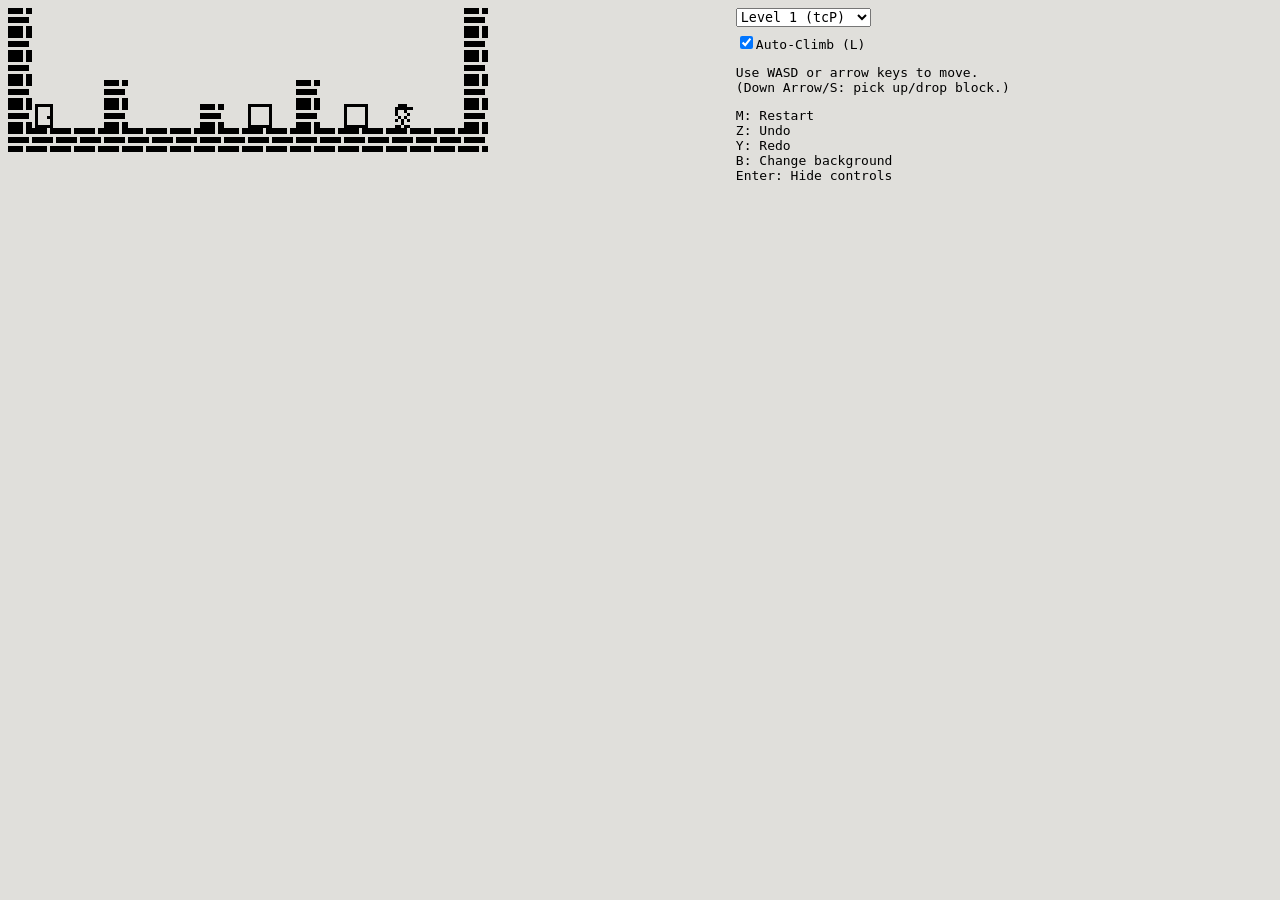
==== index.html @ a76622f7 "Updated for 2digit release" ====
<!DOCTYPE html>
<html lang="en" onkeyDown="key(event)">
<head>
<meta charset="UTF-8">
<link rel="stylesheet" type="text/css" href="style.css">
<script src="levels.js"></script>
<script src="script.js"></script>
<title>Block Dude</title>
</head>
<body>
<canvas id="screen" height="456" width="696"></canvas>
<div class="sidebar">
	<div id="controls">
		<select onchange="selectLevel()" id="levelSelector">
			<option value="0">Level 1 (tcP)</option>
			<option value="1">Level 2 (ARo)</option>
			<option value="2">Level 3 (CKs)</option>
			<option value="3">Level 4 (daN)</option>
			<option value="4">Level 5 (BAH)</option>
			<option value="5">Level 6 (Ion)</option>
			<option value="6">Level 7 (Twe)</option>
			<option value="7">Level 8 (nTy)</option>
			<option value="8">Level 9 (iRC)</option>
			<option value="9">Level 10 (JmK)</option>
			<option value="10">Level 11 (wTF)</option>
		</select>
		<div>
			<label><input type="checkbox" id="autoClimb" onchange="setAutoClimb()" checked>Auto-Climb (L)</label>
		</div>
		<div>
			<p>
			Use WASD or arrow keys to move.<br>
			(Down Arrow/S: pick up/drop block.)
			</p><p>
			M: Restart<br>
			Z: Undo<br>
			Y: Redo<br>
			<!-- H: Show move history<br> -->
			B: Change background<br>
			Enter: Hide controls
			</p>
		</div>
	</div>
	<!--
	<div id="history">
		<span id="undo"></span><span id="redo"></span>
	</div>
	-->
</div>
</body>
</html>
---- style.css ----
* {
	font-family: monospace;
}

body {
	background-color: #E0DFDB;
}

.sidebar {
	display: inline-block;
	vertical-align: top;
}

#controls {
	margin-bottom: 10px;
}

#controls > *:not(:last-child) {
	margin-bottom: 6px;
}

canvas {
	display: inline-block;

	image-rendering: pixelated;
	image-rendering: -moz-crisp-edges;
	image-rendering: crisp-edges;

	margin-right: 24px;
	margin-bottom: 24px;
}

#history {
	display: inline-block;
	width: 256px;
	overflow-wrap: break-word;
}

#redo {
	color: rgba(0, 0, 0, .33);
}

.hide {
	
	/* I don't like this, but it's the easiest way. 
	hidden=true doesn't work when you specify the display property.	*/
	
	display: none !important;
}
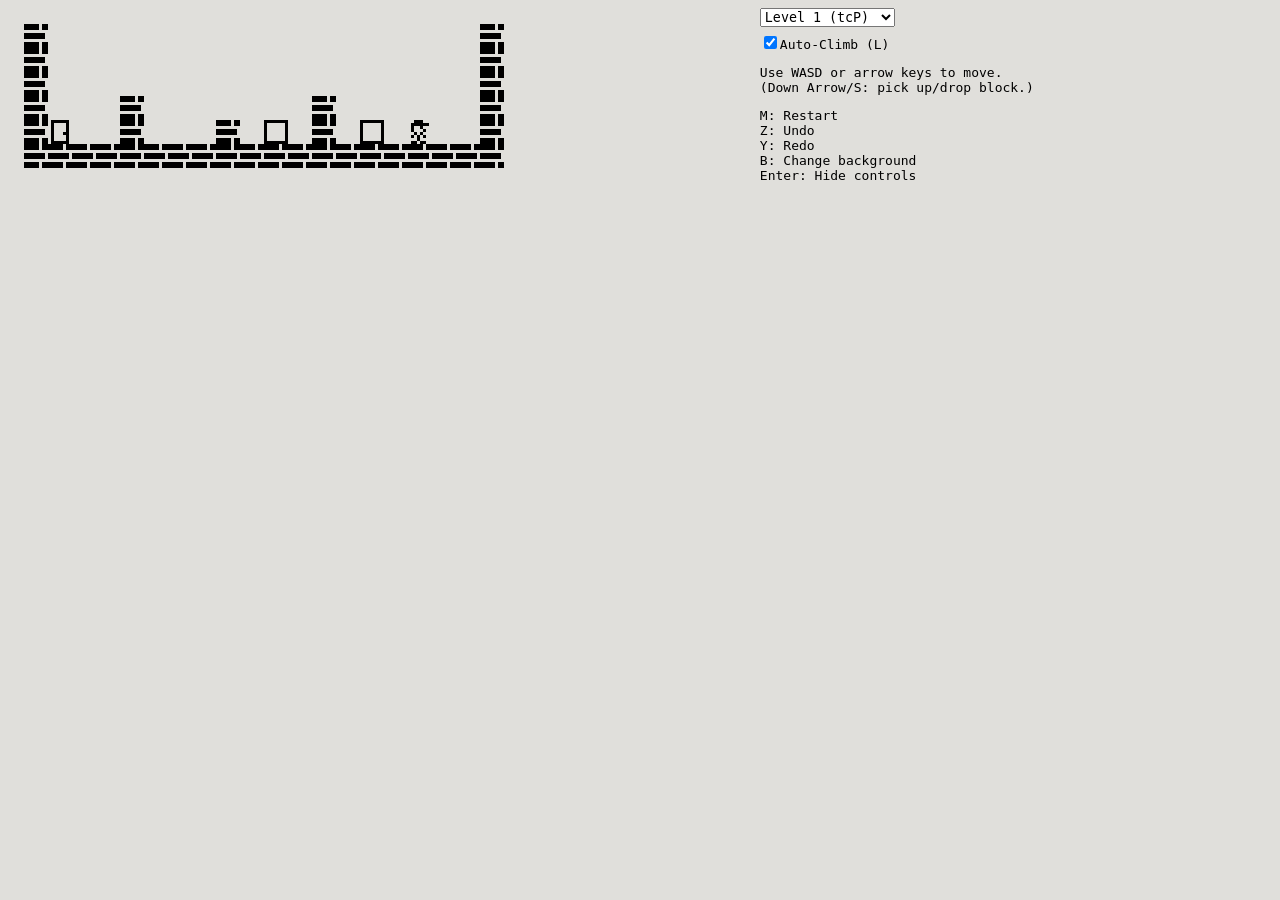
==== commit f8674a75: "touch commands v1" ====
--- a/index.html
+++ b/index.html
@@ -7,7 +7,7 @@
 <script src="script.js"></script>
 <title>Block Dude</title>
 </head>
-<body>
+<body onclick="touch(event)">
 <canvas id="screen" height="456" width="696"></canvas>
 <div class="sidebar">
 	<div id="controls">
--- a/style.css
+++ b/style.css
@@ -4,9 +4,12 @@
 
 body {
 	background-color: #E0DFDB;
+	padding: 0;
+	margin: 0
 }
 
 .sidebar {
+	margin: 8px;
 	display: inline-block;
 	vertical-align: top;
 }
@@ -20,6 +23,7 @@
 }
 
 canvas {
+	margin: 24px;
 	display: inline-block;
 
 	image-rendering: pixelated;
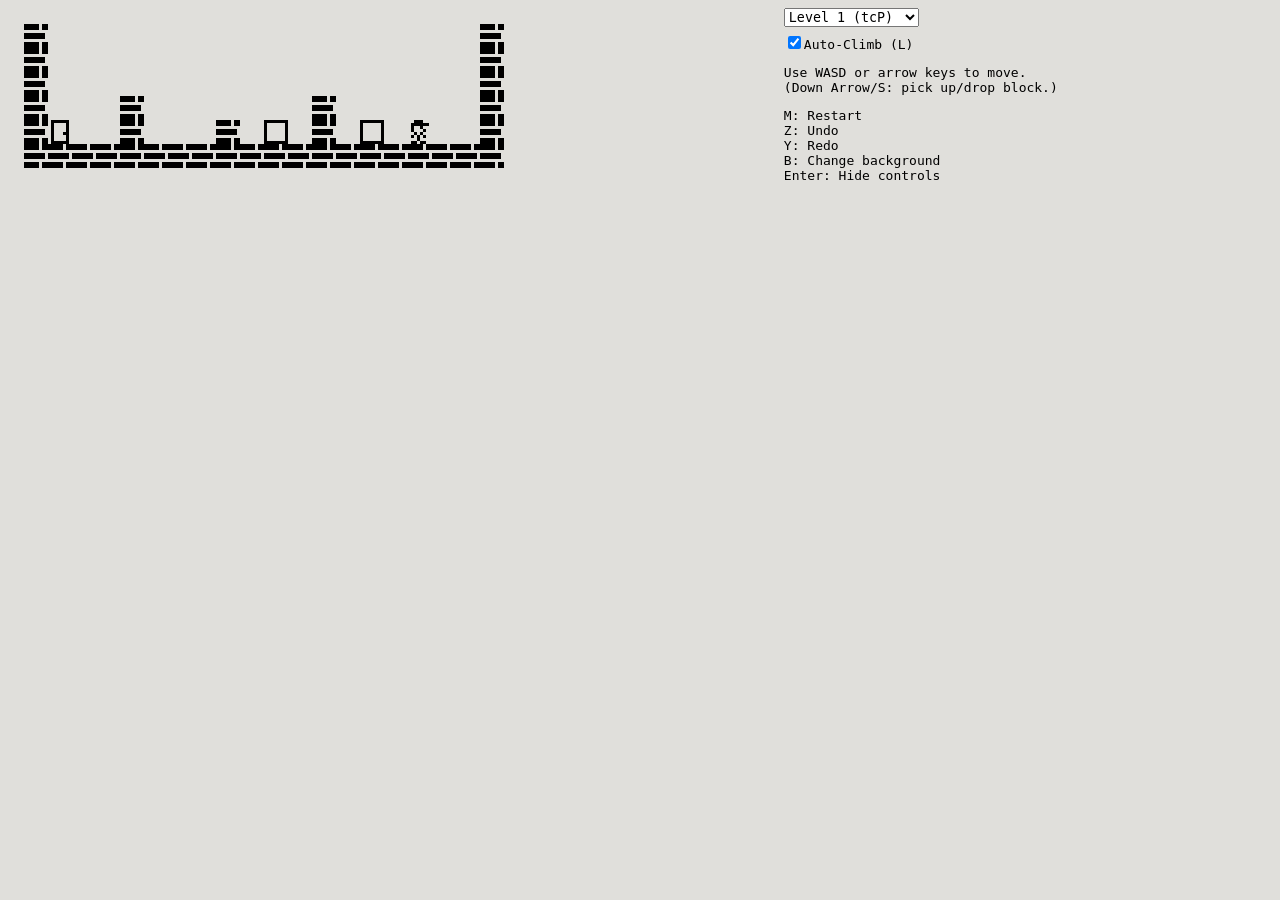
==== commit e277c61b: "what's the best way to do this?" ====
--- a/index.html
+++ b/index.html
@@ -7,8 +7,8 @@
 <script src="script.js"></script>
 <title>Block Dude</title>
 </head>
-<body onclick="touch(event)">
-<canvas id="screen" height="456" width="696"></canvas>
+<body>
+<canvas id="screen" height="456" width="696" onclick="touch(event)"></canvas>
 <div class="sidebar">
 	<div id="controls">
 		<select onchange="selectLevel()" id="levelSelector">
--- a/style.css
+++ b/style.css
@@ -23,7 +23,7 @@
 }
 
 canvas {
-	margin: 24px;
+	padding: 24px;
 	display: inline-block;
 
 	image-rendering: pixelated;
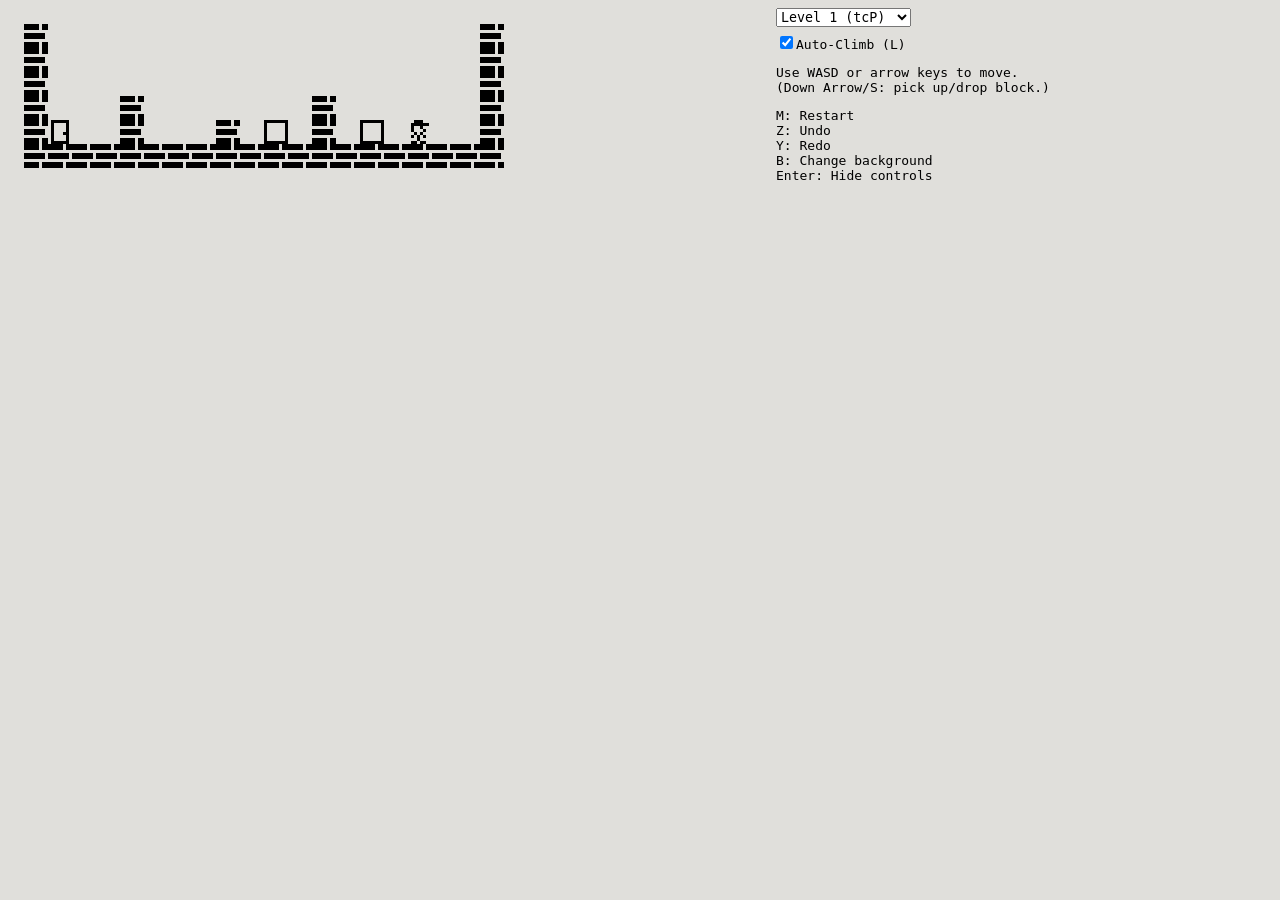
==== commit f28a6e73: "history" ====
--- a/index.html
+++ b/index.html
@@ -41,11 +41,9 @@
 			</p>
 		</div>
 	</div>
-	<!--
 	<div id="history">
 		<span id="undo"></span><span id="redo"></span>
 	</div>
-	-->
 </div>
 </body>
 </html>
--- a/style.css
+++ b/style.css
@@ -1,17 +1,17 @@
-* {
-	font-family: monospace;
-}
-
 body {
 	background-color: #E0DFDB;
-	padding: 0;
-	margin: 0
+	margin: 0;
+	display: flex;
 }
 
 .sidebar {
 	margin: 8px;
 	display: inline-block;
 	vertical-align: top;
+}
+
+* {
+	font-family: monospace;
 }
 
 #controls {
@@ -36,12 +36,13 @@
 
 #history {
 	display: inline-block;
-	width: 256px;
+	font-size: 16px;
+	width: 16em;
 	overflow-wrap: break-word;
 }
 
 #redo {
-	color: rgba(0, 0, 0, .33);
+	color: rgba(0, 0, 0, .35);
 }
 
 .hide {
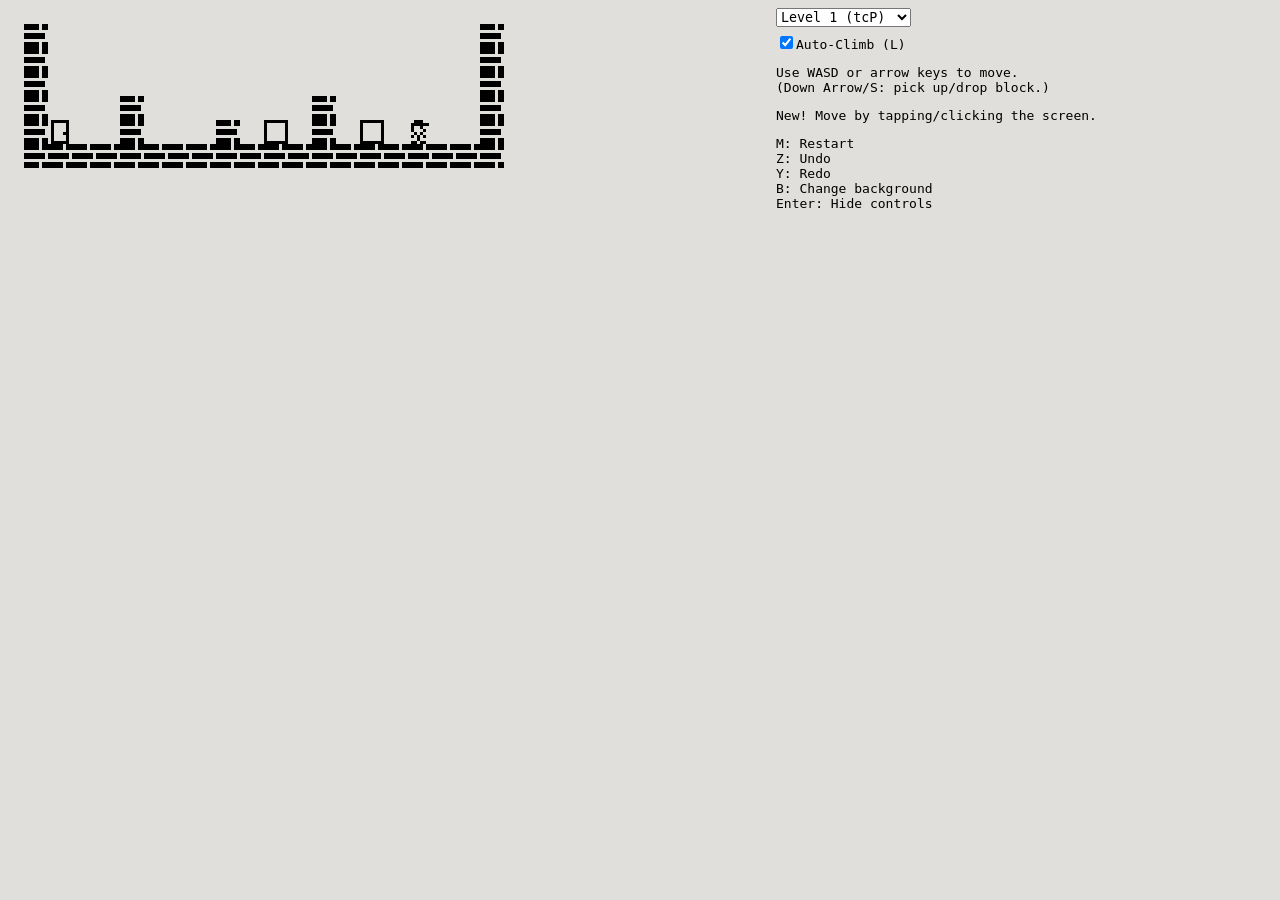
==== commit b18ea24b: "fixed autoclimb" ====
--- a/index.html
+++ b/index.html
@@ -8,7 +8,9 @@
 <title>Block Dude</title>
 </head>
 <body>
-<canvas id="screen" height="456" width="696" onclick="touch(event)"></canvas>
+<div class="border" onclick="touch(event)">
+	<canvas id="screen" height="456" width="696"></canvas>
+</div>
 <div class="sidebar">
 	<div id="controls">
 		<select onchange="selectLevel()" id="levelSelector">
@@ -32,6 +34,8 @@
 			Use WASD or arrow keys to move.<br>
 			(Down Arrow/S: pick up/drop block.)
 			</p><p>
+			New! Move by tapping/clicking the screen.
+			</p><p>
 			M: Restart<br>
 			Z: Undo<br>
 			Y: Redo<br>
--- a/style.css
+++ b/style.css
@@ -22,10 +22,11 @@
 	margin-bottom: 6px;
 }
 
+.border {
+	padding: 24px;
+}
+
 canvas {
-	padding: 24px;
-	display: inline-block;
-
 	image-rendering: pixelated;
 	image-rendering: -moz-crisp-edges;
 	image-rendering: crisp-edges;
